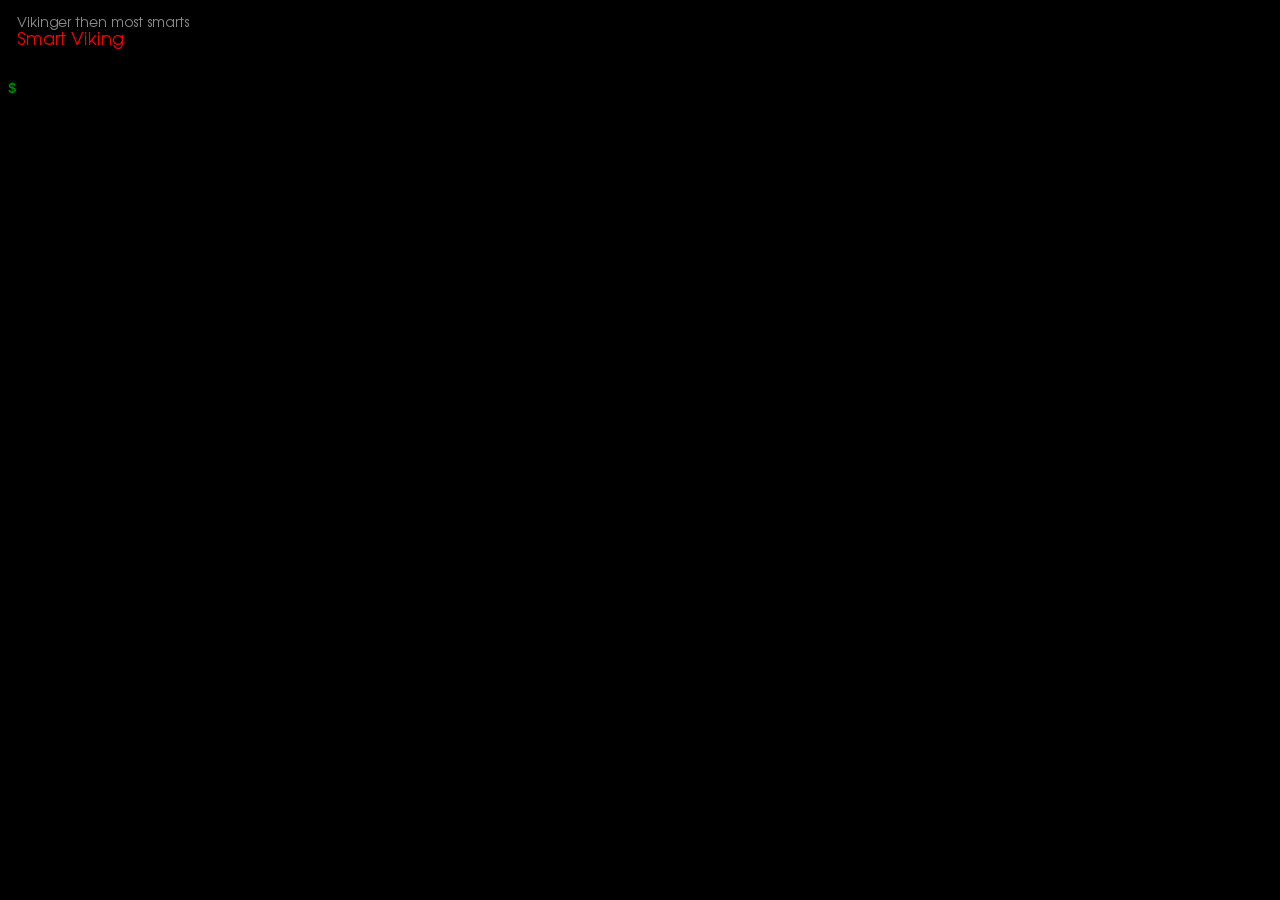
==== concept.html @ 29f6d2c3 "reg" ====
<!--
        basdr.html
        
        Copyright 2012 Smart Viking <smartviking@computer>
        
        This program is free software; you can redistribute it and/or modify
        it under the terms of the GNU General Public License as published by
        the Free Software Foundation; either version 2 of the License, or
        (at your option) any later version.
        
        This program is distributed in the hope that it will be useful,
        but WITHOUT ANY WARRANTY; without even the implied warranty of
        MERCHANTABILITY or FITNESS FOR A PARTICULAR PURPOSE.  See the
        GNU General Public License for more details.
        
        You should have received a copy of the GNU General Public License
        along with this program; if not, write to the Free Software
        Foundation, Inc., 51 Franklin Street, Fifth Floor, Boston,
        MA 02110-1301, USA.
        
        
-->

<!DOCTYPE html PUBLIC "-//W3C//DTD XHTML 1.0 Strict//EN"
	"http://www.w3.org/TR/xhtml1/DTD/xhtml1-strict.dtd">
<html xmlns="http://www.w3.org/1999/xhtml" xml:lang="en" lang="en">

<head>
	<title>untitled</title>
	<meta http-equiv="content-type" content="text/html;charset=utf-8" />
	<meta name="generator" content="Geany 0.20" />
	<link rel="stylesheet" type="text/css" href="concept.css" />
	<script src="https://ajax.googleapis.com/ajax/libs/jquery/1.7.1/jquery.min.js"></script>
	<script type="text/javascript" src="concept.js"></script>
	<style>
	#bla {color:green}
	.commands { color:green }
	#dump, #bla, #input{
	font-size: 14px;
	font-family: cursor, courier;
	font-weight: bold;
	}
	#input {
	border: 0px solid #000000;
	background-color:black;
	color:green;		
	}
	</style>
	
</head>

<body style="background-color:black">
	<div id="page">
	
	<div id="header">
		<a href="."><img src="sm.png" alt="Smart Viking" id="logo" /></a>
		

		</div> <!-- end of header -->
		
		<p><div id="dump"></div>
		
		<span id="bla">$</span><input type="text" id="input">
		</p>

	</div> <!-- End page div -->
</body>
</html>
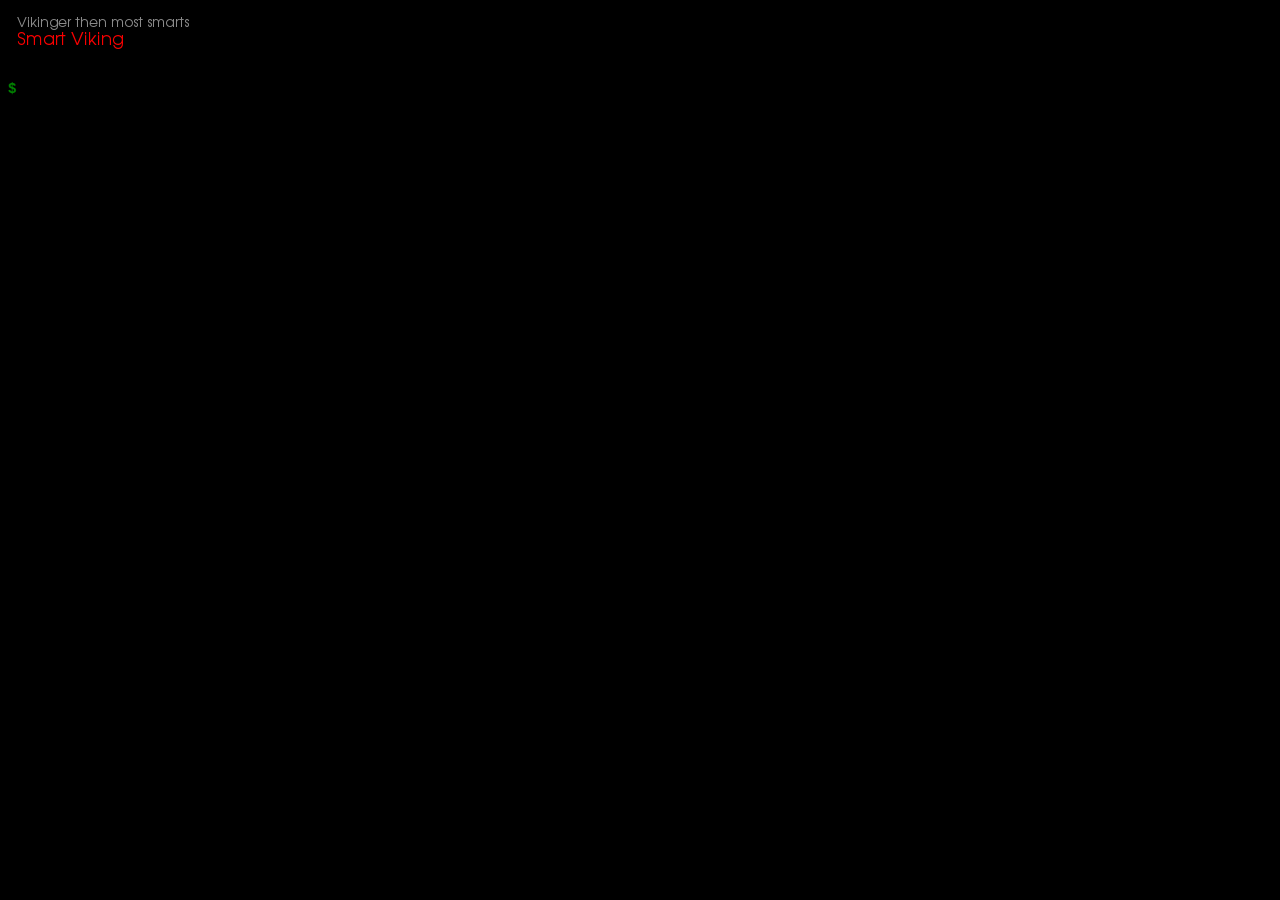
==== commit e84f67c2: "zzZZzZ" ====
--- a/concept.html
+++ b/concept.html
@@ -35,18 +35,21 @@
 	<style>
 	#bla {color:green}
 	.commands { color:green }
-	#dump, #bla, #input{
+	#dump, #bla, #input, #removed{
 	font-size: 14px;
 	font-family: cursor, courier;
 	font-weight: bold;
 	}
 	#input {
 	border: 0px solid #000000;
+	outline: none;
+	width: 800px;
 	background-color:black;
 	color:green;		
 	}
 	</style>
 	
+
 </head>
 
 <body style="background-color:black">
@@ -58,9 +61,7 @@
 
 		</div> <!-- end of header -->
 		
-		<p><div id="dump"></div>
-		
-		<span id="bla">$</span><input type="text" id="input">
+		<p id="enablejs"><span id="removed" style="color:blue;size=13px;">This website requires JavaScript (sorry 'bout that.)</span>
 		</p>
 
 	</div> <!-- End page div -->
